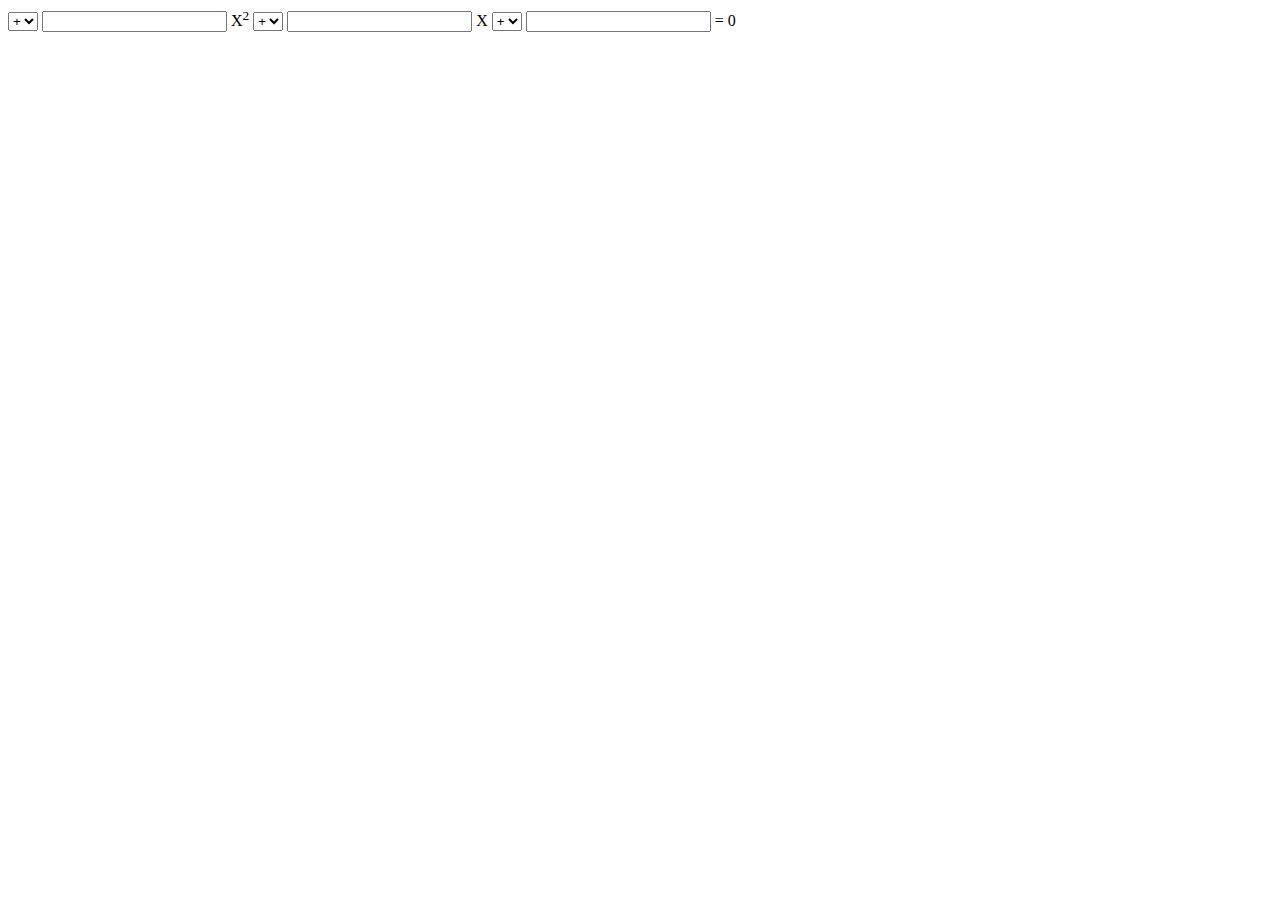
==== eq2g.html @ f6689682 "Add files via upload" ====
<!DOCTYPE html>
<html lang="en">
<head>
    <meta charset="UTF-8">
    <meta http-equiv="X-UA-Compatible" content="IE=edge">
    <meta name="viewport" content="width=device-width, initial-scale=1.0">
    <title>Equação do Segundo Grau</title>
    <link rel="stylesheet" href="./css/principal.css">
    <script src="./js/script.js"></script>
</head>
<body>
    
    <select id="sinal_a">
        <option value="+">+</option>
        <option value="-">-</option>
    </select>
    <input class="entrada" type="number" id="valor_a">
    X<sup>2</sup>

    <select id="sinal_b">
        <option value="+">+</option>
        <option value="-">-</option>
    </select>
    <input class="entrada" type="number" id="valor_b">
    X

    <select id="sinal_c">
        <option value="+">+</option>
        <option value="-">-</option>
    </select>
    <input class="entrada" type="number" id="valor_c">
    = 0

</body>
</html>
---- css/principal.css ----
.calc_simples {
    background-color: grey;
    padding: 5px;
    width: 200px;
    border-radius: 5px;
}
.visor{
    text-align: center;
    background-color: transparent;
}
#resultado{
    background-color: black;
    color: yellow;
}
.teclas{
    padding: 5px;
}
button{
    width: 40px;
    height: 40px;
    margin: 2px;
}
#igual{
    background-color: tomato;
}
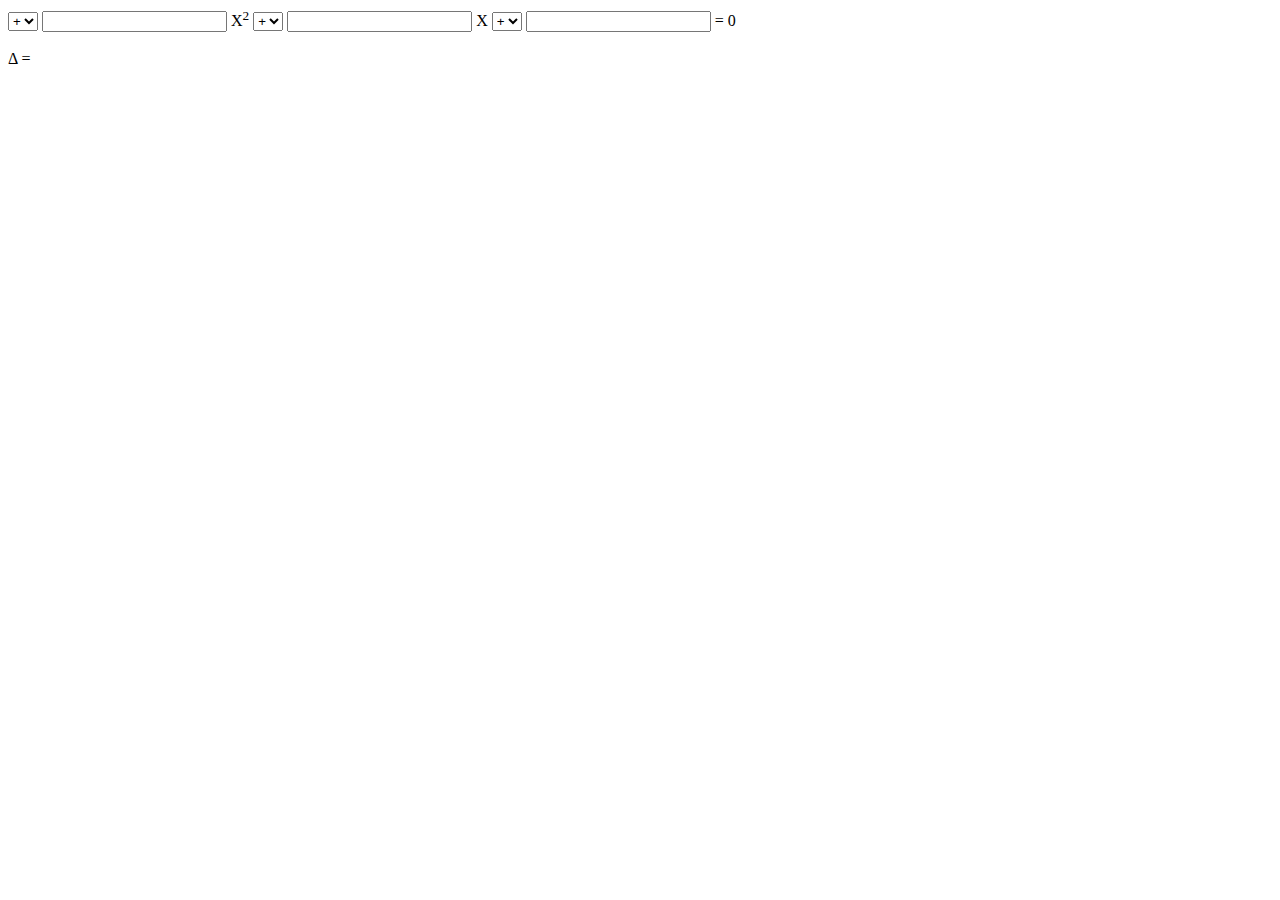
==== commit 0646c90a: "Add files via upload" ====
--- a/eq2g.html
+++ b/eq2g.html
@@ -10,26 +10,26 @@
 </head>
 <body>
     
-    <select id="sinal_a">
+    <select onchange="muda_sinal_a()" id="sinal_a">
         <option value="+">+</option>
         <option value="-">-</option>
     </select>
-    <input class="entrada" type="number" id="valor_a">
+    <input onchange="set_valor_a()" class="entrada" type="number" id="valor_a">
     X<sup>2</sup>
 
-    <select id="sinal_b">
+    <select onchange="muda_sinal_b()" id="sinal_b">
         <option value="+">+</option>
         <option value="-">-</option>
     </select>
-    <input class="entrada" type="number" id="valor_b">
+    <input onchange="set_valor_b()" class="entrada" type="number" id="valor_b">
     X
 
-    <select id="sinal_c">
+    <select onchange="muda_sinal_c()" id="sinal_c">
         <option value="+">+</option>
         <option value="-">-</option>
     </select>
-    <input class="entrada" type="number" id="valor_c">
-    = 0
-
+    <input onchange="set_valor_c()" class="entrada" type="number" id="valor_c">
+    = 0 <br><br>
+    &Delta; = <span id="delta"></span>
 </body>
 </html>